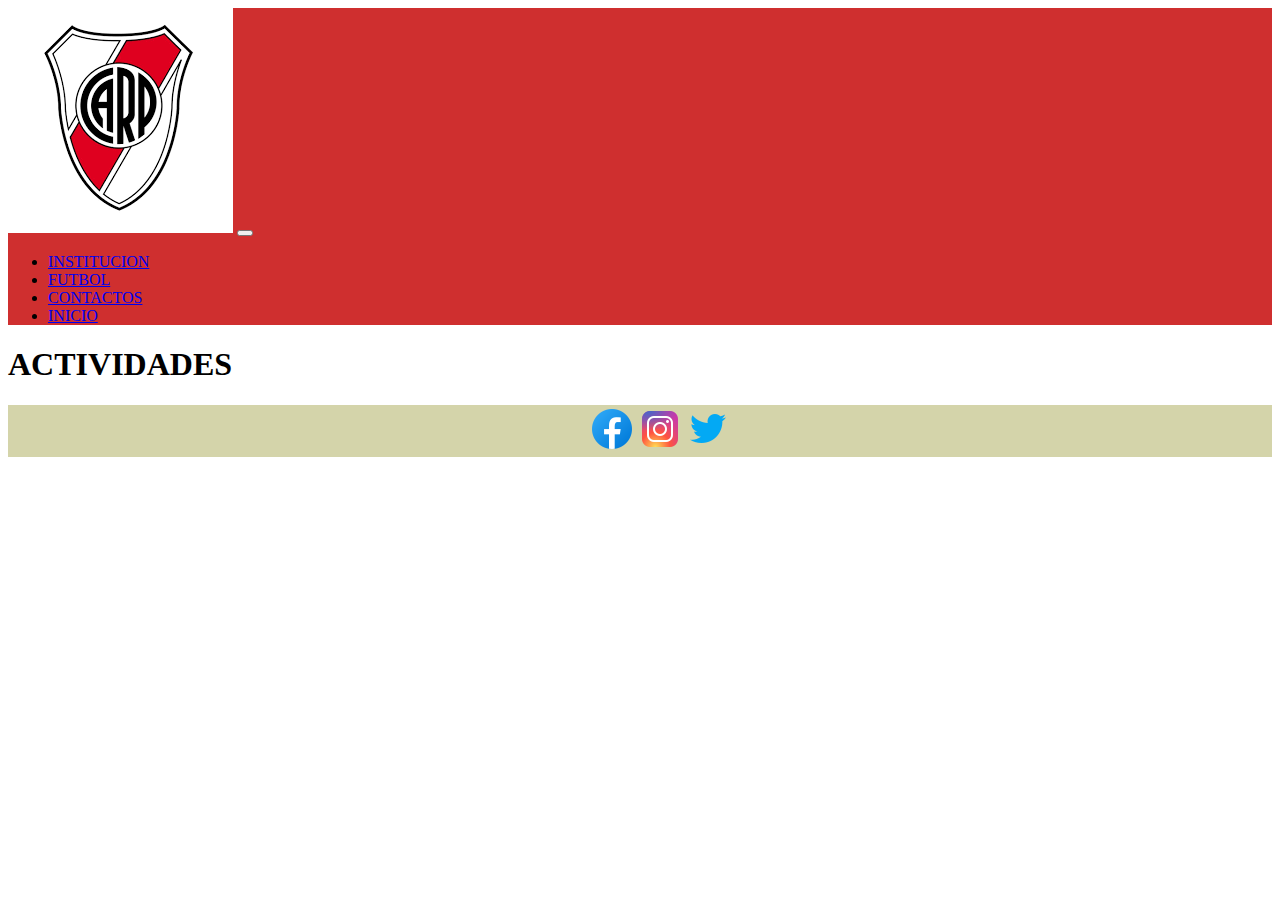
==== pages/actividades.html @ 784d083c "cree la rama actividades" ====
<!doctype html>
<html lang="en">

<head>
    <meta charset="utf-8">
    <meta name="viewport" content="width=device-width, initial-scale=1">
    <title>Bootstrap demo</title>
    <!-- Estilo CSS -->
    <link href="https://cdn.jsdelivr.net/npm/bootstrap@5.2.0/dist/css/bootstrap.min.css" rel="stylesheet"
        integrity="sha384-gH2yIJqKdNHPEq0n4Mqa/HGKIhSkIHeL5AyhkYV8i59U5AR6csBvApHHNl/vI1Bx" crossorigin="anonymous">
    <!-- Nuestro Estilo -->
    <link rel="stylesheet" href="../css/style.css">
</head>

<body>
    <header>
        <nav class="navbar navbar-expand-lg color-nav">
            <div class="container-fluid">
                <img class="navbar-brand" src="../imagenes/descarga.png" alt="logo">
                <button class="navbar-toggler" type="button" data-bs-toggle="collapse"
                    data-bs-target="#navbarSupportedContent" aria-controls="navbarSupportedContent"
                    aria-expanded="false" aria-label="Toggle navigation">
                    <span class="navbar-toggler-icon"></span>
                </button>
                <div class="collapse navbar-collapse" id="navbarSupportedContent">
                    <ul class="navbar-nav me-auto mb-2 mb-lg-0">
                        <li class="nav-item">
                            <a class="nav-link active" aria-current="page" href="./institucion.html">INSTITUCION</a>
                        </li>
                        <li class="nav-item">
                            <a class="nav-link" href="./futbol.html">FUTBOL</a>
                        </li>
                        <li class="nav-item">
                            <a class="nav-link" href="./contactos.html">CONTACTOS</a>
                        </li>
                        <li class="nav-item dropdown">
                            <a class="nav-link" href="../index.html">INICIO</a>
                        </li>
                    </ul>
                </div>
            </div>
        </nav>
    </header>
    <h1>ACTIVIDADES</h1>
    <footer class="footer">
        <ul>
            <li><a id="enlaceAbsoluto" href="https://es-la.facebook.com/" target="_black"><img
                        src="../iconos/icons8-facebook-nuevo-48.png" alt="facebook"></a></li>
            <li><a id="enlaceAbsoluto" href="https://www.instagram.com/" target="_blank"><img
                        src="../iconos/icons8-instagram-48.png" alt="instagram"></a></li>
            <li><a id="enlaceAbsoluto" href="https://twitter.com/" target="_blank"><img
                        src="../iconos/icons8-twitter-48.png" alt="twitter"></a></li>
        </ul>
    </footer>
    <script src="https://cdn.jsdelivr.net/npm/bootstrap@5.2.0/dist/js/bootstrap.bundle.min.js"
        integrity="sha384-A3rJD856KowSb7dwlZdYEkO39Gagi7vIsF0jrRAoQmDKKtQBHUuLZ9AsSv4jD4Xa"
        crossorigin="anonymous"></script>
</body>

</html>
---- css/style.css ----
.btn-card {
    background-color: rgb(184, 43, 43);
    color: white;
}

.bg-btn{
    background-color: rgb(184, 43, 43);
}

.card{
    width: 15rem;
    
}

.grid-bootstrap{
    background-color: rgba(34, 33, 33, 0.384);
}

.grid-bootstrap div{
    border: 1px solid black;
}

.accordion-button{
    background-color: red;
}

.color-nav{
    background-color: rgb(207, 47, 47);
}

.footer{
    background-color: #D4D4AA;
}

.footer ul{
    display: flex;
    list-style: none;
    width: 350px;
    margin: 0 auto;
    justify-content: center;
}

.row{
    justify-content: center;
}
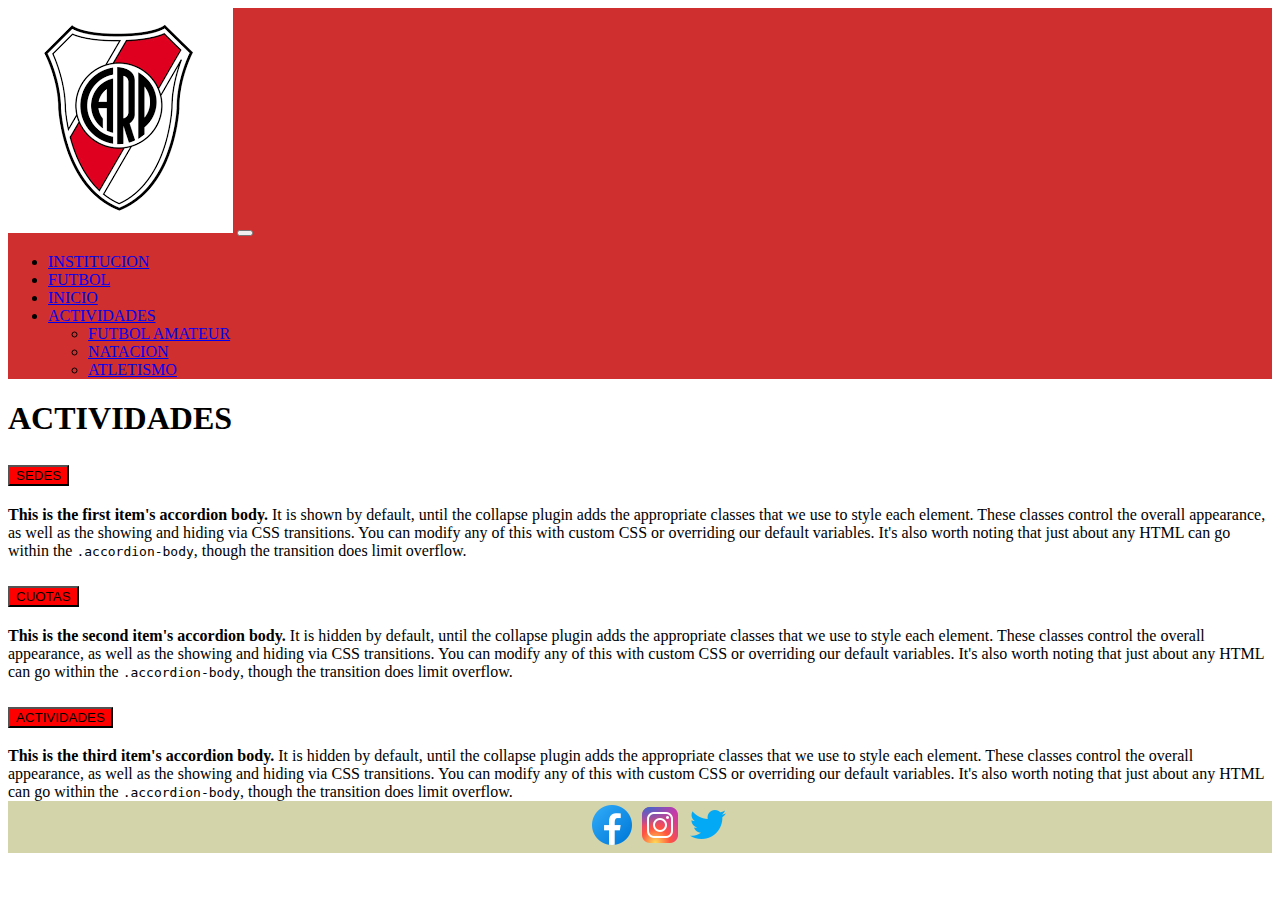
==== commit 10c05df9: "agregue informacino a las html" ====
--- a/pages/actividades.html
+++ b/pages/actividades.html
@@ -2,59 +2,123 @@
 <html lang="en">
 
 <head>
-    <meta charset="utf-8">
-    <meta name="viewport" content="width=device-width, initial-scale=1">
-    <title>Bootstrap demo</title>
-    <!-- Estilo CSS -->
-    <link href="https://cdn.jsdelivr.net/npm/bootstrap@5.2.0/dist/css/bootstrap.min.css" rel="stylesheet"
-        integrity="sha384-gH2yIJqKdNHPEq0n4Mqa/HGKIhSkIHeL5AyhkYV8i59U5AR6csBvApHHNl/vI1Bx" crossorigin="anonymous">
-    <!-- Nuestro Estilo -->
-    <link rel="stylesheet" href="../css/style.css">
+  <meta charset="utf-8">
+  <meta name="viewport" content="width=device-width, initial-scale=1">
+  <title>Bootstrap demo</title>
+  <!-- Estilo CSS -->
+  <link href="https://cdn.jsdelivr.net/npm/bootstrap@5.2.0/dist/css/bootstrap.min.css" rel="stylesheet"
+    integrity="sha384-gH2yIJqKdNHPEq0n4Mqa/HGKIhSkIHeL5AyhkYV8i59U5AR6csBvApHHNl/vI1Bx" crossorigin="anonymous">
+  <!-- Nuestro Estilo -->
+  <link rel="stylesheet" href="../css/style.css">
 </head>
 
 <body>
-    <header>
-        <nav class="navbar navbar-expand-lg color-nav">
-            <div class="container-fluid">
-                <img class="navbar-brand" src="../imagenes/descarga.png" alt="logo">
-                <button class="navbar-toggler" type="button" data-bs-toggle="collapse"
-                    data-bs-target="#navbarSupportedContent" aria-controls="navbarSupportedContent"
-                    aria-expanded="false" aria-label="Toggle navigation">
-                    <span class="navbar-toggler-icon"></span>
-                </button>
-                <div class="collapse navbar-collapse" id="navbarSupportedContent">
-                    <ul class="navbar-nav me-auto mb-2 mb-lg-0">
-                        <li class="nav-item">
-                            <a class="nav-link active" aria-current="page" href="./institucion.html">INSTITUCION</a>
-                        </li>
-                        <li class="nav-item">
-                            <a class="nav-link" href="./futbol.html">FUTBOL</a>
-                        </li>
-                        <li class="nav-item">
-                            <a class="nav-link" href="./contactos.html">CONTACTOS</a>
-                        </li>
-                        <li class="nav-item dropdown">
-                            <a class="nav-link" href="../index.html">INICIO</a>
-                        </li>
-                    </ul>
-                </div>
+  <header>
+    <nav class="navbar navbar-expand-lg color-nav">
+        <div class="container-fluid">
+            <img class="navbar-brand" src="../imagenes/descarga.png" alt="logo">
+            <button class="navbar-toggler" type="button" data-bs-toggle="collapse"
+                data-bs-target="#navbarSupportedContent" aria-controls="navbarSupportedContent"
+                aria-expanded="false" aria-label="Toggle navigation">
+                <span class="navbar-toggler-icon"></span>
+            </button>
+            <div class="collapse navbar-collapse" id="navbarSupportedContent">
+                <ul class="navbar-nav me-auto mb-2 mb-lg-0">
+                    <li class="nav-item">
+                        <a class="nav-link active" aria-current="page" href="#">INSTITUCION</a>
+                    </li>
+                    <li class="nav-item">
+                        <a class="nav-link" href="#">FUTBOL</a>
+                    </li>
+                    <li class="nav-item">
+                        <a class="nav-link" href="../index.html">INICIO</a>
+                    </li>
+                    <li class="nav-item dropdown">
+                        <a class="nav-link dropdown-toggle" href="#" role="button" data-bs-toggle="dropdown"
+                            aria-expanded="false">
+                            ACTIVIDADES
+                        </a>
+                        <ul class="dropdown-menu">
+                            <li><a class="dropdown-item" href="#">FUTBOL AMATEUR</a></li>
+                            <li><a class="dropdown-item" href="#">NATACION</a></li>
+                            <li><a class="dropdown-item" href="#">ATLETISMO</a></li>
+                        </ul>
+                    </li>
+                </ul>
             </div>
-        </nav>
-    </header>
-    <h1>ACTIVIDADES</h1>
-    <footer class="footer">
-        <ul>
-            <li><a id="enlaceAbsoluto" href="https://es-la.facebook.com/" target="_black"><img
-                        src="../iconos/icons8-facebook-nuevo-48.png" alt="facebook"></a></li>
-            <li><a id="enlaceAbsoluto" href="https://www.instagram.com/" target="_blank"><img
-                        src="../iconos/icons8-instagram-48.png" alt="instagram"></a></li>
-            <li><a id="enlaceAbsoluto" href="https://twitter.com/" target="_blank"><img
-                        src="../iconos/icons8-twitter-48.png" alt="twitter"></a></li>
-        </ul>
-    </footer>
-    <script src="https://cdn.jsdelivr.net/npm/bootstrap@5.2.0/dist/js/bootstrap.bundle.min.js"
-        integrity="sha384-A3rJD856KowSb7dwlZdYEkO39Gagi7vIsF0jrRAoQmDKKtQBHUuLZ9AsSv4jD4Xa"
-        crossorigin="anonymous"></script>
+        </div>
+    </nav>
+</header>
+  <h1>ACTIVIDADES</h1>
+  <div class="accordion container" id="accordionExample">
+    <div class="accordion-item">
+      <h2 class="accordion-header" id="headingOne">
+        <button class="accordion-button" type="button" data-bs-toggle="collapse" data-bs-target="#collapseOne"
+          aria-expanded="true" aria-controls="collapseOne">
+          SEDES
+        </button>
+      </h2>
+      <div id="collapseOne" class="accordion-collapse collapse show" aria-labelledby="headingOne"
+        data-bs-parent="#accordionExample">
+        <div class="accordion-body">
+          <strong>This is the first item's accordion body.</strong> It is shown by default, until the collapse plugin
+          adds the appropriate classes that we use to style each element. These classes control the overall appearance,
+          as well as the showing and hiding via CSS transitions. You can modify any of this with custom CSS or
+          overriding our default variables. It's also worth noting that just about any HTML can go within the
+          <code>.accordion-body</code>, though the transition does limit overflow.
+        </div>
+      </div>
+    </div>
+    <div class="accordion-item">
+      <h2 class="accordion-header" id="headingTwo">
+        <button class="accordion-button collapsed" type="button" data-bs-toggle="collapse" data-bs-target="#collapseTwo"
+          aria-expanded="false" aria-controls="collapseTwo">
+          CUOTAS
+        </button>
+      </h2>
+      <div id="collapseTwo" class="accordion-collapse collapse" aria-labelledby="headingTwo"
+        data-bs-parent="#accordionExample">
+        <div class="accordion-body">
+          <strong>This is the second item's accordion body.</strong> It is hidden by default, until the collapse plugin
+          adds the appropriate classes that we use to style each element. These classes control the overall appearance,
+          as well as the showing and hiding via CSS transitions. You can modify any of this with custom CSS or
+          overriding our default variables. It's also worth noting that just about any HTML can go within the
+          <code>.accordion-body</code>, though the transition does limit overflow.
+        </div>
+      </div>
+    </div>
+    <div class="accordion-item">
+      <h2 class="accordion-header" id="headingThree">
+        <button class="accordion-button collapsed" type="button" data-bs-toggle="collapse"
+          data-bs-target="#collapseThree" aria-expanded="false" aria-controls="collapseThree">
+          ACTIVIDADES
+        </button>
+      </h2>
+      <div id="collapseThree" class="accordion-collapse collapse" aria-labelledby="headingThree"
+        data-bs-parent="#accordionExample">
+        <div class="accordion-body">
+          <strong>This is the third item's accordion body.</strong> It is hidden by default, until the collapse plugin
+          adds the appropriate classes that we use to style each element. These classes control the overall appearance,
+          as well as the showing and hiding via CSS transitions. You can modify any of this with custom CSS or
+          overriding our default variables. It's also worth noting that just about any HTML can go within the
+          <code>.accordion-body</code>, though the transition does limit overflow.
+        </div>
+      </div>
+    </div>
+  </div>
+  <footer class="footer">
+    <ul>
+      <li><a id="enlaceAbsoluto" href="https://es-la.facebook.com/" target="_black"><img
+            src="../iconos/icons8-facebook-nuevo-48.png" alt="facebook"></a></li>
+      <li><a id="enlaceAbsoluto" href="https://www.instagram.com/" target="_blank"><img
+            src="../iconos/icons8-instagram-48.png" alt="instagram"></a></li>
+      <li><a id="enlaceAbsoluto" href="https://twitter.com/" target="_blank"><img src="../iconos/icons8-twitter-48.png"
+            alt="twitter"></a></li>
+    </ul>
+  </footer>
+  <script src="https://cdn.jsdelivr.net/npm/bootstrap@5.2.0/dist/js/bootstrap.bundle.min.js"
+    integrity="sha384-A3rJD856KowSb7dwlZdYEkO39Gagi7vIsF0jrRAoQmDKKtQBHUuLZ9AsSv4jD4Xa"
+    crossorigin="anonymous"></script>
 </body>
 
 </html>